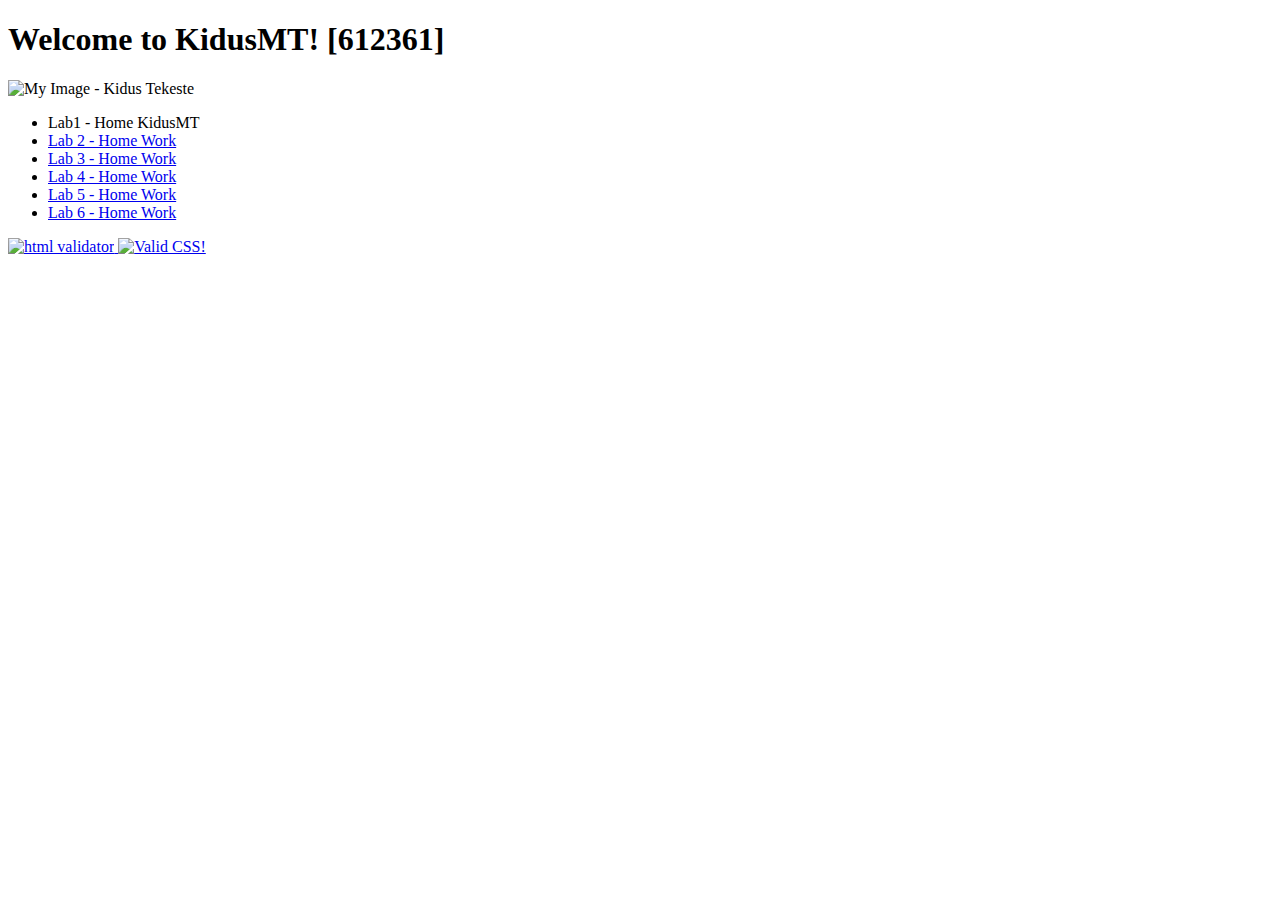
==== index.html @ e99c8490 "updates on the footer images to be inline images with in p tag" ====
<!DOCTYPE html>
<html lang="en">

<head>
    <meta charset="utf-8" />
    <meta name="description" content="This is KidusMT's WAP Labs'" />
    <meta name="keywords" content="MIU, WAP, Kidus" />
    <link rel="shortcut icon" type="image/jpg" href="miu_logo.png" />
    <title>
        Home - KidusMT
    </title>
    <style>
        img {
            position: relative;
            width: 20%;
        }

        a img {
            border: 0;
            width: 88px;
            height: 31px
        }
    </style>
</head>

<body>
    <header>
        <div>
            <h1>Welcome to KidusMT! [612361]</h1>
        </div>
        <img src="me.jpg" alt="My Image - Kidus Tekeste" />
    </header>
    <ul>
        <li>Lab1 - Home KidusMT</li>
        <li><a href="#">Lab 2 - Home Work</a></li>
        <li><a href="#">Lab 3 - Home Work</a></li>
        <li><a href="#">Lab 4 - Home Work</a></li>
        <li><a href="#">Lab 5 - Home Work</a></li>
        <li><a href="#">Lab 6 - Home Work</a></li>
    </ul>
    <footer>
        <p>
            <a href="https://validator.w3.org/nu/?doc=https://kidusmt.github.io/WAP/index.html">
                <img style="border:0;width:88px;height:31px" src="w3c-html.png" alt="html validator">
            </a>

            <a href="http://jigsaw.w3.org/css-validator/validator?uri=https%3A%2F%2Fkidusmt.github.io%2FWAP">
                <img style="border:0;width:88px;height:31px" src="https://jigsaw.w3.org/css-validator/images/vcss"
                    alt="Valid CSS!" />
            </a>
        </p>
    </footer>
</body>

</html>
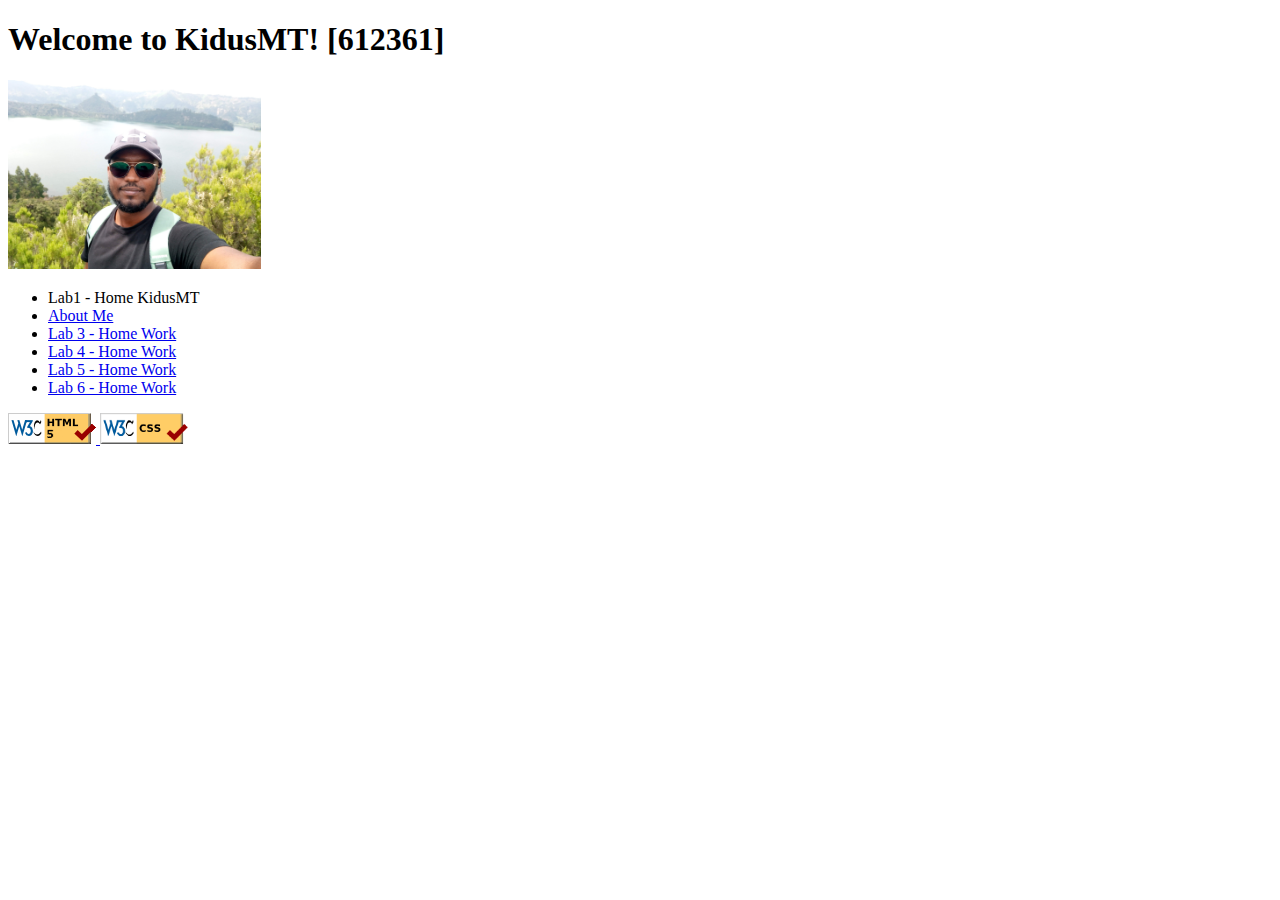
==== commit c6c8b5d9: "cleaned up the project file folder" ====
--- a/index.html
+++ b/index.html
@@ -5,22 +5,11 @@
     <meta charset="utf-8" />
     <meta name="description" content="This is KidusMT's WAP Labs'" />
     <meta name="keywords" content="MIU, WAP, Kidus" />
-    <link rel="shortcut icon" type="image/jpg" href="miu_logo.png" />
+    <link rel="shortcut icon" type="image/jpg" href="images/miu_logo.png" />
+    <link rel="stylesheet" href="css/style.css">
     <title>
-        Home - KidusMT
+        Lab 2 - KidusMT
     </title>
-    <style>
-        img {
-            position: relative;
-            width: 20%;
-        }
-
-        a img {
-            border: 0;
-            width: 88px;
-            height: 31px
-        }
-    </style>
 </head>
 
 <body>
@@ -28,11 +17,11 @@
         <div>
             <h1>Welcome to KidusMT! [612361]</h1>
         </div>
-        <img src="me.jpg" alt="My Image - Kidus Tekeste" />
+        <img src="images/me.jpg" alt="My Image - Kidus Tekeste" />
     </header>
     <ul>
         <li>Lab1 - Home KidusMT</li>
-        <li><a href="#">Lab 2 - Home Work</a></li>
+        <li><a href="Lab2/about_me.html">About Me</a></li>
         <li><a href="#">Lab 3 - Home Work</a></li>
         <li><a href="#">Lab 4 - Home Work</a></li>
         <li><a href="#">Lab 5 - Home Work</a></li>
@@ -41,12 +30,11 @@
     <footer>
         <p>
             <a href="https://validator.w3.org/nu/?doc=https://kidusmt.github.io/WAP/index.html">
-                <img style="border:0;width:88px;height:31px" src="w3c-html.png" alt="html validator">
+                <img style="border:0;width:88px;height:31px" src="images/w3c-html.png" alt="html validator">
             </a>
 
             <a href="http://jigsaw.w3.org/css-validator/validator?uri=https%3A%2F%2Fkidusmt.github.io%2FWAP">
-                <img style="border:0;width:88px;height:31px" src="https://jigsaw.w3.org/css-validator/images/vcss"
-                    alt="Valid CSS!" />
+                <img style="border:0;width:88px;height:31px" src="images/css_checker.png" alt="Valid CSS!" />
             </a>
         </p>
     </footer>
--- a/css/style.css
+++ b/css/style.css
@@ -0,0 +1,10 @@
+img {
+    position: relative;
+    width: 20%;
+}
+
+a img {
+    border: 0;
+    width: 88px;
+    height: 31px
+}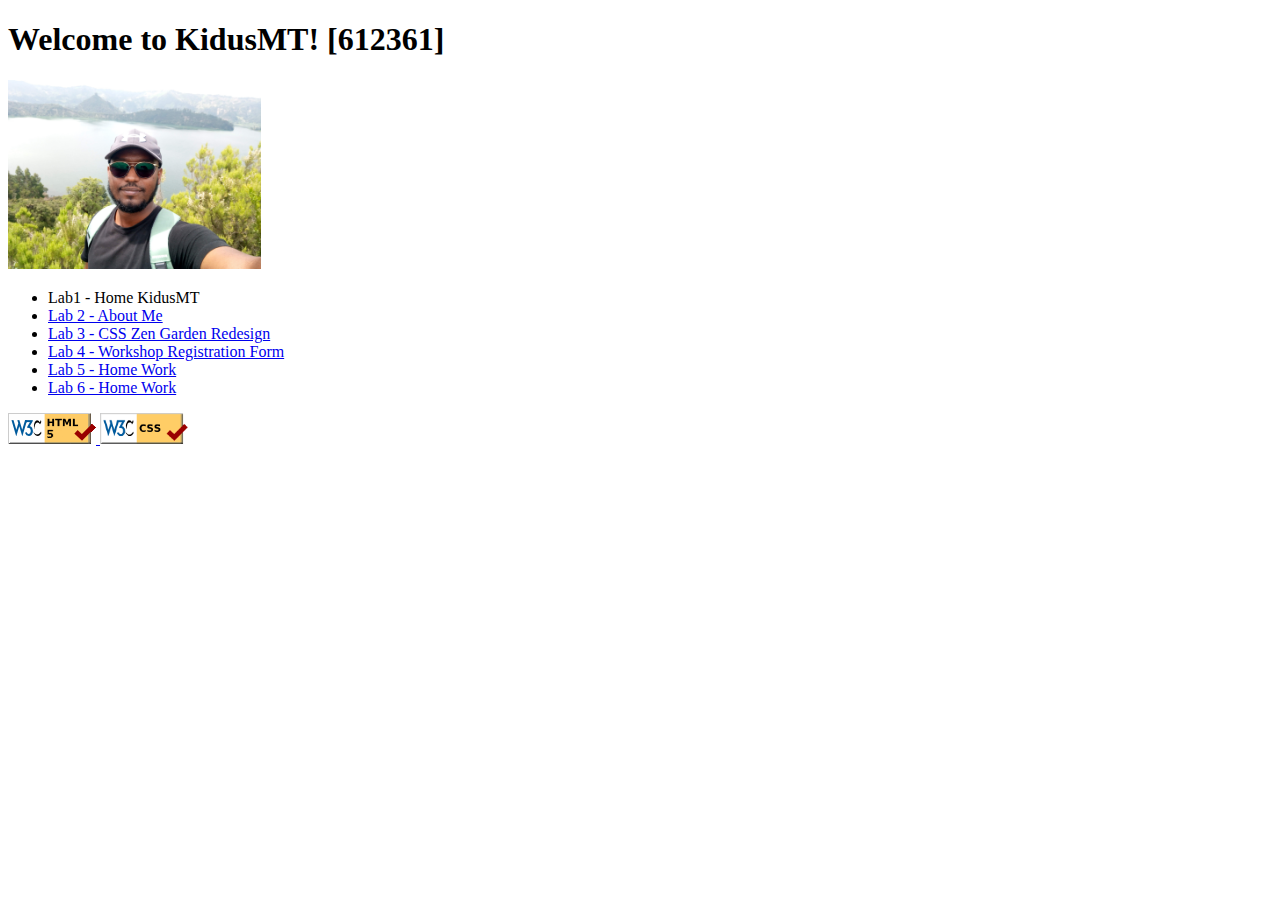
==== commit 98834537: "Lab4: updates with the layout" ====
--- a/index.html
+++ b/index.html
@@ -8,7 +8,7 @@
     <link rel="shortcut icon" type="image/jpg" href="images/miu_logo.png" />
     <link rel="stylesheet" href="css/style.css">
     <title>
-        Lab 2 - KidusMT
+        Home - KidusMT
     </title>
 </head>
 
@@ -21,9 +21,9 @@
     </header>
     <ul>
         <li>Lab1 - Home KidusMT</li>
-        <li><a href="Lab2/about_me.html">About Me</a></li>
-        <li><a href="#">Lab 3 - Home Work</a></li>
-        <li><a href="#">Lab 4 - Home Work</a></li>
+        <li><a href="Lab2/about_me.html">Lab 2 - About Me</a></li>
+        <li><a href="Lab3/index_css_zen.html">Lab 3 - CSS Zen Garden Redesign</a></li>
+        <li><a href="Lab4/index.html">Lab 4 - Workshop Registration Form</a></li>
         <li><a href="#">Lab 5 - Home Work</a></li>
         <li><a href="#">Lab 6 - Home Work</a></li>
     </ul>
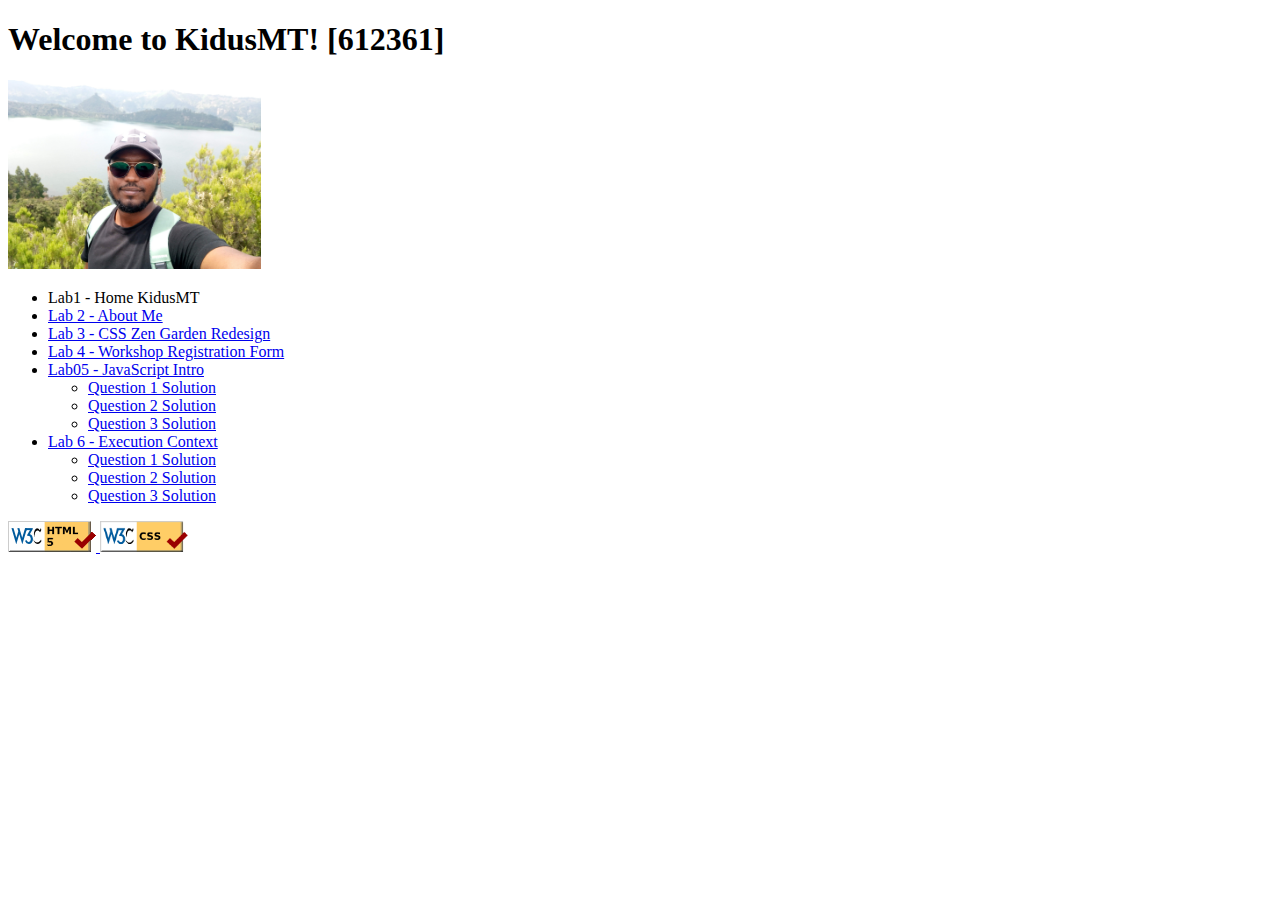
==== commit 351f1852: "Updates on the Home Screen webpage" ====
--- a/index.html
+++ b/index.html
@@ -24,8 +24,20 @@
         <li><a href="Lab2/about_me.html">Lab 2 - About Me</a></li>
         <li><a href="Lab3/index_css_zen.html">Lab 3 - CSS Zen Garden Redesign</a></li>
         <li><a href="Lab4/index.html">Lab 4 - Workshop Registration Form</a></li>
-        <li><a href="#">Lab 5 - Home Work</a></li>
-        <li><a href="#">Lab 6 - Home Work</a></li>
+        <li><a href="https://github.com/KidusMT/WAP/tree/master/Lab5">Lab05 - JavaScript Intro</a>
+            <ul>
+                <li><a href="https://github.com/KidusMT/WAP/blob/master/Lab5/Question1.js">Question 1 Solution</a></li>
+                <li><a href="https://github.com/KidusMT/WAP/blob/master/Lab5/Question2.js">Question 2 Solution</a></li>
+                <li><a href="https://github.com/KidusMT/WAP/blob/master/Lab5/Question3.js">Question 3 Solution</a></li>
+              </ul>
+        </li>
+        <li><a href="https://github.com/KidusMT/WAP/tree/master/Lab6">Lab 6 - Execution Context</a>
+            <ul>
+                <li><a href="https://github.com/KidusMT/WAP/blob/master/Lab6/Question1.md">Question 1 Solution</a></li>
+                <li><a href="https://github.com/KidusMT/WAP/blob/master/Lab6/Question2.js">Question 2 Solution</a></li>
+                <li><a href="https://github.com/KidusMT/WAP/blob/master/Lab6/Question3.js">Question 3 Solution</a></li>
+              </ul>
+        </li>
     </ul>
     <footer>
         <p>
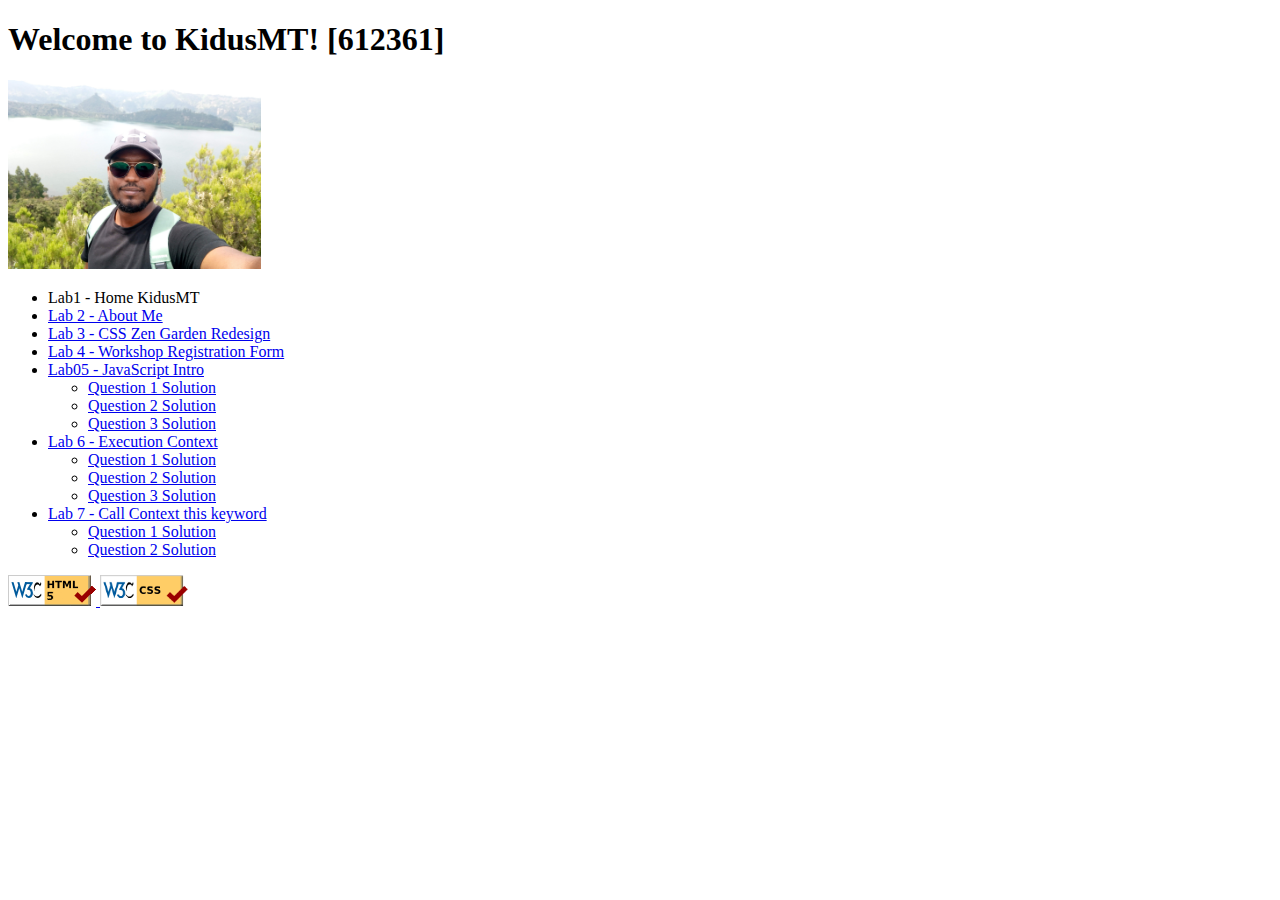
==== commit 42919fe3: "updating the index.html" ====
--- a/index.html
+++ b/index.html
@@ -38,6 +38,12 @@
                 <li><a href="https://github.com/KidusMT/WAP/blob/master/Lab6/Question3.js">Question 3 Solution</a></li>
               </ul>
         </li>
+        <li><a href="https://github.com/KidusMT/WAP/tree/master/Lab6">Lab 7 - Call Context this keyword</a>
+            <ul>
+                <li><a href="https://github.com/KidusMT/WAP/blob/master/Lab7/Question1.md">Question 1 Solution</a></li>
+                <li><a href="https://github.com/KidusMT/WAP/blob/master/Lab7/Question2.js">Question 2 Solution</a></li>
+              </ul>
+        </li>
     </ul>
     <footer>
         <p>
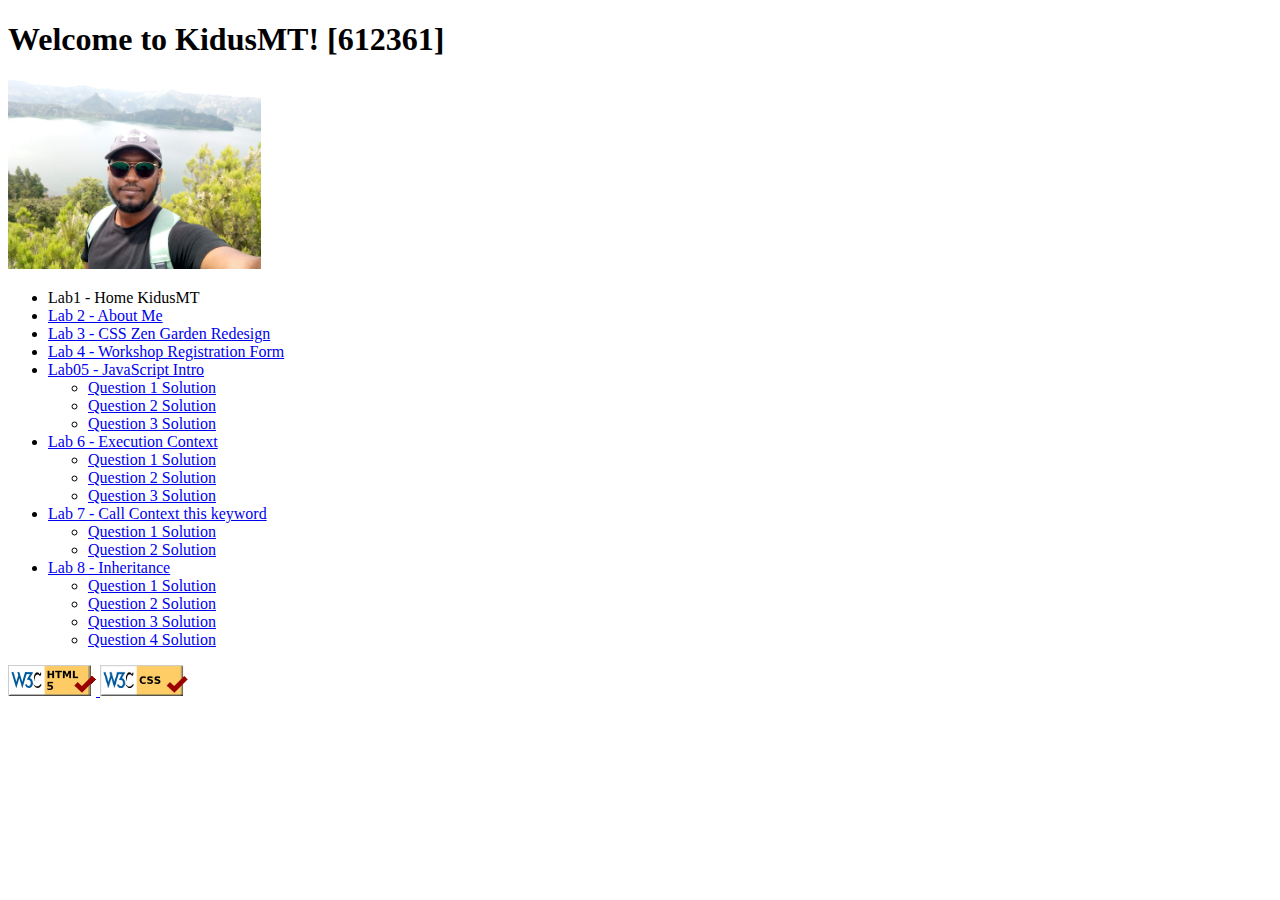
==== commit a83502cf: "updates on index.html" ====
--- a/index.html
+++ b/index.html
@@ -38,10 +38,18 @@
                 <li><a href="https://github.com/KidusMT/WAP/blob/master/Lab6/Question3.js">Question 3 Solution</a></li>
               </ul>
         </li>
-        <li><a href="https://github.com/KidusMT/WAP/tree/master/Lab6">Lab 7 - Call Context this keyword</a>
+        <li><a href="https://github.com/KidusMT/WAP/tree/master/Lab7">Lab 7 - Call Context this keyword</a>
             <ul>
-                <li><a href="https://github.com/KidusMT/WAP/blob/master/Lab7/Question1.md">Question 1 Solution</a></li>
+                <li><a href="https://github.com/KidusMT/WAP/blob/master/Lab7/Question1.js">Question 1 Solution</a></li>
                 <li><a href="https://github.com/KidusMT/WAP/blob/master/Lab7/Question2.js">Question 2 Solution</a></li>
+              </ul>
+        </li>
+        <li><a href="https://github.com/KidusMT/WAP/tree/master/Lab8">Lab 8 - Inheritance</a>
+            <ul>
+                <li><a href="https://github.com/KidusMT/WAP/blob/master/Lab8/Question1.js">Question 1 Solution</a></li>
+                <li><a href="https://github.com/KidusMT/WAP/blob/master/Lab8/Question2.js">Question 2 Solution</a></li>
+                <li><a href="https://github.com/KidusMT/WAP/blob/master/Lab8/Question3.js">Question 3 Solution</a></li>
+                <li><a href="https://github.com/KidusMT/WAP/blob/master/Lab8/Question4.js">Question 4 Solution</a></li>
               </ul>
         </li>
     </ul>
